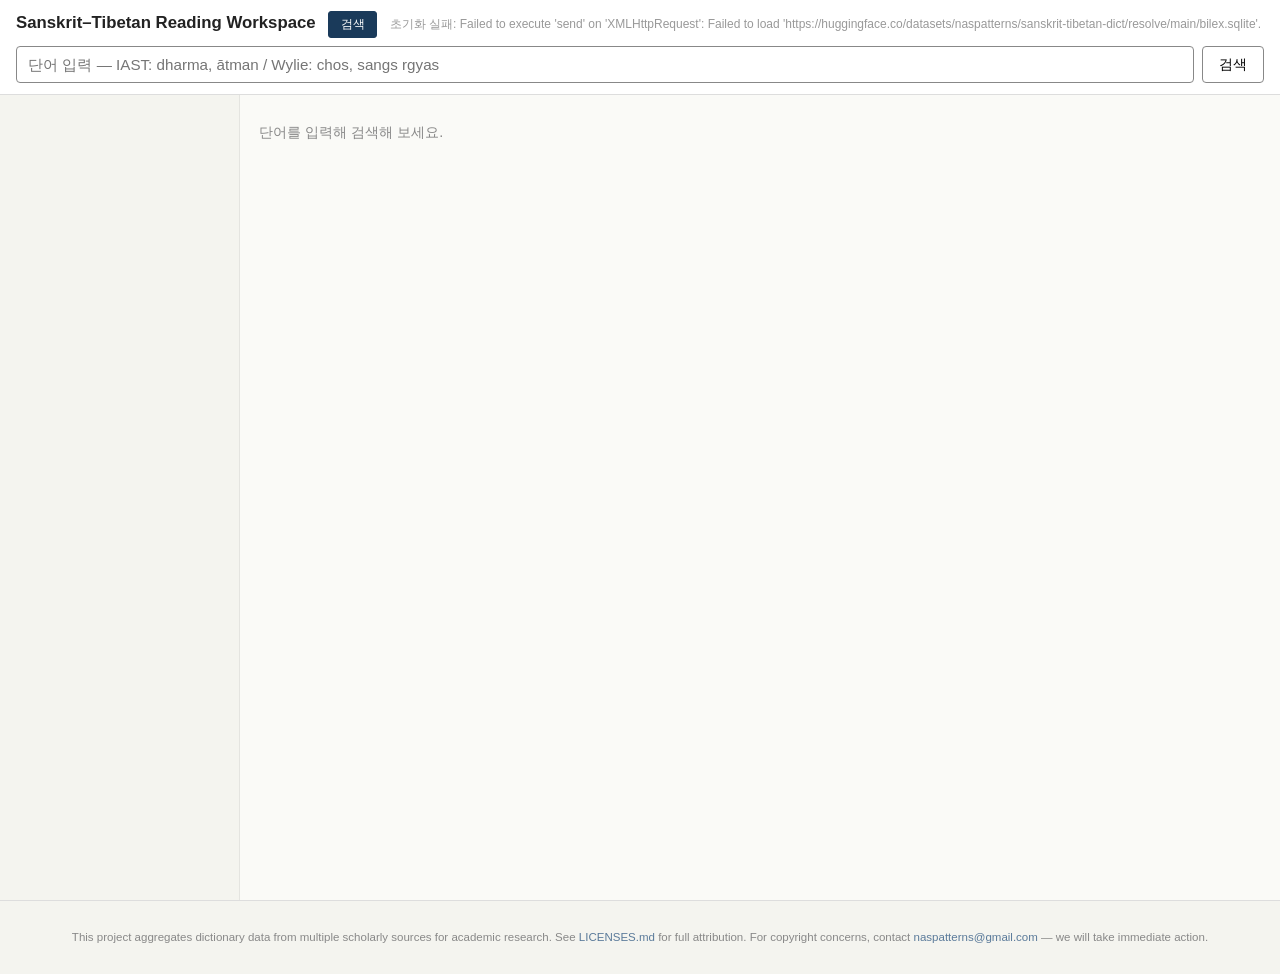
==== docs/index.html @ cbb17657 "Increase requestChunkSize for dramatically faster remote DB queries dict.sqlite: 4KB → 1MB chunks (2" ====
<!doctype html>
<html lang="ko">
<head>
<meta charset="utf-8">
<title>Sanskrit–Tibetan Reading Workspace</title>
<meta name="viewport" content="width=device-width,initial-scale=1">
<meta http-equiv="Content-Security-Policy"
      content="default-src 'self'; script-src 'self' 'wasm-unsafe-eval'; style-src 'self' 'unsafe-inline'; connect-src 'self' https://huggingface.co https://*.hf.co https://*.xethub.hf.co; img-src 'self' data:; font-src 'self'; object-src 'none'; base-uri 'self'; form-action 'self'">
<meta name="description" content="Sanskrit–Tibetan–Chinese multi-dictionary reading workspace. 135 dictionaries, 3.8M entries, trilingual lookup.">
<meta property="og:title" content="Sanskrit–Tibetan Reading Workspace">
<meta property="og:description" content="Multi-dictionary Sanskrit–Tibetan–Chinese reading workspace with 135 dictionaries.">
<meta property="og:type" content="website">
<link rel="preload" href="sql-wasm.wasm" as="fetch" type="application/wasm" crossorigin>
<link rel="stylesheet" href="style.css?v=7">
</head>
<body>
<header>
  <div class="title">
    <h1>Sanskrit–Tibetan Reading Workspace</h1>
    <div class="mode-tabs">
      <button class="mode-tab active" data-mode="search">검색</button>
      <!-- 독해/어휘 모드: v2에서 활성화 예정 -->
      <button class="mode-tab" data-mode="reader" style="display:none">독해</button>
      <button class="mode-tab" data-mode="vocab" style="display:none">어휘</button>
    </div>
    <span id="status" class="status"></span>
  </div>
  <div id="search-section">
    <input id="q" type="text" placeholder="단어 입력 — IAST: dharma, ātman / Wylie: chos, sangs rgyas" autofocus>
    <button id="go">검색</button>
  </div>
</header>

<!-- Search mode -->
<main id="search-mode">
  <aside id="sidebar"></aside>
  <section id="results">
    <p class="hint">단어를 입력해 검색해 보세요.</p>
  </section>
</main>

<!-- Reader mode -->
<main id="reader-mode" style="display:none">
  <aside id="file-tree">
    <div class="tree-header">원문 목록</div>
    <div id="tree-content"></div>
  </aside>
  <section id="text-panel">
    <div id="text-header">
      <span id="text-title">파일을 선택하세요</span>
    </div>
    <div id="text-body">
      <p class="hint">좌측 목록에서 텍스트를 선택하면 여기에 표시됩니다.</p>
    </div>
  </section>
  <section id="lookup-panel">
    <button class="mobile-lookup-close" style="display:none" aria-label="닫기">✕ 닫기</button>
    <div id="lookup-header">사전 조회</div>
    <div id="lookup-results">
      <p class="hint">텍스트에서 단어를 클릭하면 사전 결과가 표시됩니다.</p>
    </div>
  </section>
  <button class="mobile-lookup-btn" style="display:none" aria-label="사전 조회 열기">📖</button>
</main>

<!-- Vocab mode -->
<main id="vocab-mode" style="display:none">
  <div id="vocab-container">
    <div class="vocab-toolbar">
      <input id="vocab-search" type="text" placeholder="카드 검색...">
      <div class="vocab-filters">
        <button class="vocab-filter-btn active" data-status="all">전체</button>
        <button class="vocab-filter-btn" data-status="new">새 단어</button>
        <button class="vocab-filter-btn" data-status="learning">학습 중</button>
        <button class="vocab-filter-btn" data-status="known">완료</button>
      </div>
      <div class="vocab-actions">
        <button id="vocab-export" class="vocab-action-btn" title="내보내기">📤 내보내기</button>
        <button id="vocab-import" class="vocab-action-btn" title="가져오기">📥 가져오기</button>
        <input type="file" id="vocab-import-file" accept=".json" style="display:none">
      </div>
    </div>
    <div id="vocab-stats" class="vocab-stats"></div>
    <div id="vocab-list" class="vocab-list">
      <p class="hint">어휘 카드가 없습니다. 독해 모드에서 단어를 검색한 후 저장하세요.</p>
    </div>
  </div>
</main>

<footer id="site-footer">
  <p>This project aggregates dictionary data from multiple scholarly sources for academic research.
  See <a href="https://github.com/jibak/sanskrit_tibetan_reading_workspace/blob/main/LICENSES.md" target="_blank" rel="noopener">LICENSES.md</a> for full attribution.
  For copyright concerns, contact <a href="mailto:naspatterns@gmail.com">naspatterns@gmail.com</a> — we will take immediate action.</p>
</footer>

<script src="vendor/index.js" integrity="sha384-5qk6GQWgVBG/l7V06WbohoowHyJEIsLh6E/83WVlhQDFH8EKMe1yAWpEmemrSUgn" crossorigin="anonymous"></script>
<script src="dictnames.js?v=15"></script>
<script src="lookup.js?v=15"></script>
<script src="bilex.js?v=15"></script>
<script src="reader.js?v=15"></script>
<script src="vocab.js?v=15"></script>
<script src="app.js?v=15"></script>
</body>
</html>
---- docs/style.css ----
* { box-sizing: border-box; }
html, body { margin: 0; padding: 0; height: 100%; }
body {
  font-family: -apple-system, "Helvetica Neue", "Apple SD Gothic Neo", sans-serif;
  color: #222;
  background: #fafaf7;
  font-size: 14px;
  line-height: 1.5;
}

/* ── Header ─────────────────────────────────────────────────────── */
header {
  position: sticky; top: 0; z-index: 10;
  background: #fff;
  border-bottom: 1px solid #ddd;
  padding: 0.6rem 1rem 0.7rem;
}
header .title { display: flex; align-items: baseline; gap: 0.8rem; flex-wrap: wrap; }
header h1 { margin: 0; font-size: 1.05rem; font-weight: 600; }
.status { font-size: 0.75rem; color: #999; }

/* Mode tabs */
.mode-tabs { display: flex; gap: 2px; }
.mode-tab {
  padding: 0.25rem 0.7rem; font-size: 0.78rem;
  border: 1px solid #ccc; background: #f4f4ef;
  cursor: pointer; border-radius: 3px;
  color: #666; font-weight: 500;
}
.mode-tab.active {
  background: #1a3a5a; color: #fff; border-color: #1a3a5a;
}
.mode-tab:hover:not(.active) { background: #e8e8e0; }

#search-section { display: flex; gap: 0.5rem; margin-top: 0.5rem; }
#q {
  flex: 1; padding: 0.5rem 0.7rem; font-size: 0.95rem;
  border: 1px solid #ccc; border-radius: 4px;
  font-family: inherit;
}
#q:focus { outline: none; border-color: #888; }
#go {
  padding: 0.5rem 1rem; font-size: 0.9rem; cursor: pointer;
  border: 1px solid #888; background: #fff; border-radius: 4px;
}
#go:hover { background: #f0f0ec; }

/* ── Layout ─────────────────────────────────────────────────────── */
main {
  display: grid;
  grid-template-columns: 240px 1fr;
  gap: 0;
  height: calc(100vh - 95px);
}

/* ── Sidebar ────────────────────────────────────────────────────── */
#sidebar {
  border-right: 1px solid #e4e4e0;
  background: #f4f4ef;
  overflow-y: auto;
  padding: 0.6rem 0.4rem;
  font-size: 0.82rem;
}

/* Filter pills */
.side-filters {
  display: flex; flex-wrap: wrap; gap: 4px;
  padding: 0.3rem 0.2rem 0.5rem;
  border-bottom: 1px solid #e0ddd5;
  margin-bottom: 0.5rem;
}
.filter-pill {
  font-size: 0.68rem; padding: 2px 8px;
  border-radius: 10px; border: 1px solid #ccc;
  background: #fff; color: #777; cursor: pointer;
  transition: background 0.15s, color 0.15s, border-color 0.15s;
}
.filter-pill.active {
  background: var(--pill-color, #888);
  color: #fff;
  border-color: var(--pill-color, #888);
}
.filter-pill:hover { opacity: 0.85; }

.side-total { color: #666; padding: 0.2rem 0.4rem 0.6rem; font-weight: 600; }
.side-group-title {
  font-size: 0.7rem; text-transform: uppercase; letter-spacing: 0.06em;
  color: #999; margin: 0.6rem 0.4rem 0.2rem;
}
.side-link {
  display: flex; justify-content: space-between; align-items: center;
  padding: 0.25rem 0.4rem; border-radius: 3px;
  text-decoration: none; color: #333;
  gap: 0.4rem;
}
.side-link:hover { background: #e4e4dc; }
.side-name {
  flex: 1;
  white-space: nowrap; overflow: hidden; text-overflow: ellipsis;
}
.side-count { color: #888; font-size: 0.72rem; flex-shrink: 0; }

/* ── Results area ───────────────────────────────────────────────── */
#results {
  overflow-y: auto;
  padding: 0.8rem 1.2rem 4rem;
  scroll-padding-top: 0.5rem;
}
.hint { color: #888; font-size: 0.9rem; }
.hint.error { color: #b33; }

/* ── Zone A: Quick Answer ───────────────────────────────────────── */
.zone-a {
  background: #f7f5ed;
  border: 1px solid #e4e0d0;
  border-radius: 6px;
  padding: 0.8rem 1rem;
  margin-bottom: 1rem;
}
.qa-headword {
  font-size: 1.2rem; font-weight: 700;
  color: #1a3a5a;
  margin-bottom: 0.3rem;
}
.qa-bilex {
  font-size: 0.82rem;
  color: #5a4a2a;
  margin-bottom: 0.5rem;
  padding: 0.2rem 0;
}
.qa-lines { margin: 0.3rem 0; }
.qa-line {
  display: flex; gap: 0.5rem; align-items: baseline;
  padding: 0.2rem 0;
  font-size: 0.85rem;
  cursor: pointer;
  border-radius: 3px;
}
.qa-line:hover { background: #eeeadd; }
.qa-dict-tag {
  flex-shrink: 0;
  font-size: 0.7rem; font-weight: 600;
  color: #555;
  border-left: 2px solid #999;
  padding-left: 6px;
  min-width: 80px;
}
.qa-snippet {
  color: #444;
  overflow: hidden;
  display: -webkit-box;
  -webkit-line-clamp: 2;
  -webkit-box-orient: vertical;
}
.qa-stats {
  font-size: 0.72rem; color: #aaa;
  margin-top: 0.4rem;
}

/* ── Zone B: Bilex (equivalents) ────────────────────────────────── */
.bilex-block {
  margin-bottom: 1rem;
  background: #f0efe8;
  border: 1px solid #d8d5c8;
  border-radius: 6px;
  padding: 0.6rem 0.8rem;
}
.bilex-header {
  margin: 0 0 0.4rem;
  font-size: 0.85rem;
  font-weight: 600;
  color: #6a5d3a;
}
.bilex-count { font-weight: normal; color: #999; font-size: 0.75rem; }
.bilex-exact-group { display: flex; flex-wrap: wrap; gap: 0.3rem 0.6rem; margin-bottom: 0.4rem; }
.bilex-partial-group { display: flex; flex-wrap: wrap; gap: 0.3rem 0.6rem; }
.bilex-partial-label {
  width: 100%;
  font-size: 0.72rem;
  color: #999;
  margin-top: 0.2rem;
  border-top: 1px solid #e4e0d0;
  padding-top: 0.3rem;
}
.bilex-entry {
  font-size: 0.85rem;
  padding: 0.2rem 0.5rem;
  background: #fff;
  border-radius: 3px;
  border: 1px solid #e4e0d0;
  white-space: nowrap;
  display: inline-flex;
  align-items: center;
  gap: 0.25rem;
}
.bilex-entry.bilex-exact {
  background: #fffbef;
  border-color: #e0d49a;
}
.bilex-entry.bilex-hidden { display: none; }
.bilex-src {
  font-size: 0.6rem;
  font-weight: 600;
  color: #fff;
  background: #b0a88a;
  border-radius: 2px;
  padding: 0 3px;
  line-height: 1.4;
  text-transform: uppercase;
}
.bilex-entry.bilex-exact .bilex-src { background: #8a7a4a; }
.bilex-num { color: #aaa; font-size: 0.72rem; }
.bilex-arrow { color: #bbb; font-size: 0.8rem; }
.bilex-zh { color: #8a3a1a; font-size: 0.88rem; font-weight: 500; }
.bilex-cat { color: #999; font-size: 0.72rem; }
.bilex-link {
  cursor: pointer;
  text-decoration: none;
  font-weight: 500;
}
.bilex-link:hover { text-decoration: underline; }
.bilex-skt { color: #1a3a5a; }
.bilex-tib { color: #5a1a3a; }
.bilex-more-btn {
  font-size: 0.75rem;
  color: #6a5d3a;
  background: none;
  border: 1px dashed #d8d5c8;
  border-radius: 3px;
  padding: 0.15rem 0.6rem;
  cursor: pointer;
  margin-top: 0.2rem;
}
.bilex-more-btn:hover { background: #f8f6f0; border-color: #b0a88a; }

/* ── Zone C: Display groups + dict blocks ───────────────────────── */
.zone-c { margin-bottom: 1rem; }

.display-group { margin-bottom: 0.8rem; }
.display-group.dg-hidden { display: none; }

.dg-header {
  margin: 1rem 0 0.4rem; font-size: 0.78rem;
  color: #777; font-weight: 600;
  text-transform: uppercase; letter-spacing: 0.08em;
  border-left: 2px solid #ccc;
  padding-left: 8px;
}
.dg-header:first-child { margin-top: 0; }

.dict-block {
  margin-bottom: 0.4rem;
  background: #fff;
  border: 1px solid #e4e4e0;
  border-radius: 4px;
}
.dict-block.tier-1 { }
.dict-block.tier-2 { }
.dict-block.tier-3 .dict-label { color: #777; }

.dict-head {
  margin: 0;
  padding: 0.5rem 0.7rem;
  font-size: 0.85rem; font-weight: 600;
  display: flex; align-items: center; gap: 0.5rem;
  cursor: pointer;
  border-bottom: 1px solid transparent;
  user-select: none;
}
.dict-head:hover { background: #f8f8f3; }
.dict-block:has(.dict-entries) .dict-head { border-bottom-color: #eeeae0; }
.arrow { color: #999; width: 0.8em; display: inline-block; }
.dict-label { color: #333; }
.dict-count { color: #aaa; font-weight: normal; font-size: 0.78rem; margin-left: auto; }

.pin-btn {
  font-size: 0.9rem;
  color: #ccc;
  cursor: pointer;
  padding: 0 4px;
  transition: color 0.15s;
}
.pin-btn:hover { color: #e6a817; }
.dict-block.pinned .pin-btn { color: #e6a817; }

.dict-entries { padding: 0.3rem 0; }
.entry {
  padding: 0.5rem 0.9rem;
  border-top: 1px solid #f1eee5;
}
.entry:first-child { border-top: none; }
.entry.exact { background: #fffbef; }
.entry .head {
  font-weight: 600;
  color: #1a3a5a;
  margin-bottom: 0.2rem;
  font-size: 0.95rem;
}
.entry .body {
  font-size: 0.88rem;
  color: #333;
  word-wrap: break-word;
}
.entry .body-ko {
  font-size: 0.9rem;
  line-height: 1.65;
  color: #2a2a2a;
  word-wrap: break-word;
  margin-bottom: 0.3rem;
}
.body-orig-toggle {
  margin-top: 0.2rem;
}
.body-orig-toggle summary {
  font-size: 0.75rem;
  color: #999;
  cursor: pointer;
  user-select: none;
}
.body-orig-toggle summary:hover { color: #666; }
.body-orig-toggle .body {
  font-size: 0.8rem;
  color: #888;
  border-left: 2px solid #ddd;
  padding-left: 0.5rem;
  margin-top: 0.3rem;
}

/* Tier 3 toggle */
.tier3-toggle {
  padding: 0.3rem 0.7rem;
}
.tier3-btn {
  font-size: 0.78rem;
  color: #888;
  background: none;
  border: 1px dashed #ccc;
  border-radius: 4px;
  padding: 0.3rem 0.8rem;
  cursor: pointer;
  width: 100%;
}
.tier3-btn:hover { background: #f4f4ef; color: #555; }

/* Family alternate source toggle */
.family-alt-toggle {
  padding: 0.15rem 0.7rem 0.15rem 1.2rem;
}
.family-alt-btn {
  font-size: 0.78rem;
  color: #777;
  background: none;
  border: 1px dashed #d0c8b0;
  border-radius: 4px;
  padding: 0.2rem 0.7rem;
  cursor: pointer;
}
.family-alt-btn:hover { background: #f5f0e5; color: #555; }
.family-alt-content {
  margin-left: 0.5rem;
  border-left: 2px dotted #d0c8b0;
  padding-left: 0.3rem;
}
.family-alt-content .dict-block {
  opacity: 0.85;
}

/* ── Zone D: Partial match headword list ────────────────────────── */
.zone-d {
  margin-top: 1rem;
  padding: 0.8rem 1rem;
  background: #f8f7f2;
  border: 1px solid #e4e0d8;
  border-radius: 6px;
}
.zd-header {
  margin: 0 0 0.5rem;
  font-size: 0.85rem;
  font-weight: 600;
  color: #555;
}
.zd-count { font-weight: normal; color: #999; font-size: 0.78rem; }
.zd-list {
  display: flex;
  flex-wrap: wrap;
  gap: 0.2rem 0.1rem;
}
.zd-word {
  display: inline-block;
  font-size: 0.83rem;
  color: #2a5a8a;
  cursor: pointer;
  padding: 0.15rem 0.4rem;
  border-radius: 3px;
  text-decoration: none;
  transition: background 0.1s;
}
.zd-word:hover {
  background: #dde8f0;
  text-decoration: underline;
}
.zd-word::after {
  content: " \00b7";
  color: #ccc;
  margin-left: 2px;
}
.zd-word:last-child::after,
.zd-word.zd-hidden + .zd-word:not(.zd-hidden)::after { }
.zd-hidden { display: none; }
.zd-n {
  font-size: 0.6rem;
  color: #aaa;
  vertical-align: super;
}
.zd-more {
  margin-top: 0.5rem;
  font-size: 0.78rem;
  color: #2a5a8a;
  background: none;
  border: 1px solid #ccc;
  border-radius: 4px;
  padding: 0.3rem 0.8rem;
  cursor: pointer;
}
.zd-more:hover { background: #eee; }

/* ══════════════════════════════════════════════════════════════════
   READER MODE
   ══════════════════════════════════════════════════════════════════ */

#reader-mode {
  display: grid;
  grid-template-columns: 200px 1fr 380px;
  gap: 0;
  height: calc(100vh - 95px);
}

/* File tree */
#file-tree {
  border-right: 1px solid #e4e4e0;
  background: #f4f4ef;
  overflow-y: auto;
  padding: 0;
  font-size: 0.82rem;
}
.tree-header {
  padding: 0.5rem 0.6rem;
  font-weight: 600; font-size: 0.8rem;
  color: #555;
  border-bottom: 1px solid #e0ddd5;
  background: #eeeae0;
}
.tree-empty { color: #999; padding: 0.5rem; font-size: 0.82rem; }
.tree-lang { margin-bottom: 0.3rem; }
.tree-lang-head {
  padding: 0.4rem 0.6rem 0.2rem;
  font-size: 0.7rem; text-transform: uppercase;
  letter-spacing: 0.06em; color: #999; font-weight: 600;
}
.tree-work { margin-left: 0.3rem; }
.tree-work-head {
  padding: 0.2rem 0.6rem;
  font-size: 0.78rem; color: #555; font-weight: 600;
}
.tree-file {
  display: block;
  padding: 0.2rem 0.6rem 0.2rem 1.2rem;
  color: #2a5a8a; text-decoration: none;
  cursor: pointer; border-radius: 3px;
}
.tree-file:hover { background: #e4e4dc; }
.tree-file.tree-active {
  background: #d0dce8;
  font-weight: 600;
}

/* Text panel */
#text-panel {
  overflow-y: auto;
  border-right: 1px solid #e4e4e0;
  display: flex; flex-direction: column;
}
#text-header {
  padding: 0.4rem 0.8rem;
  background: #f8f7f2;
  border-bottom: 1px solid #e4e0d8;
  font-size: 0.78rem; color: #666;
  font-weight: 500;
  flex-shrink: 0;
}
#text-body {
  flex: 1;
  overflow-y: auto;
  padding: 0.5rem 0.8rem 4rem;
}

/* Tokenized text */
.reader-text {
  font-size: 1rem;
  line-height: 1.8;
}
.text-sanskrit { font-family: "Gentium Plus", "Gentium", "Times New Roman", serif; }
.text-tibetan { font-family: "Noto Sans Tibetan", "Microsoft Himalaya", sans-serif; }

.text-line {
  position: relative;
  padding-left: 2.5rem;
  min-height: 1.4em;
}
.text-empty { height: 0.8em; }
.line-num {
  position: absolute; left: 0; top: 0;
  width: 2rem; text-align: right;
  font-size: 0.7rem; color: #bbb;
  user-select: none;
}
.token {
  cursor: pointer;
  border-radius: 2px;
  transition: background 0.1s;
}
.token:hover {
  background: #dde8f0;
}
.token-active {
  background: #b8d4f0;
  outline: 1px solid #7ab0d8;
}

/* Lookup panel */
#lookup-panel {
  overflow-y: auto;
  display: flex; flex-direction: column;
  background: #fafaf7;
}
#lookup-header {
  padding: 0.4rem 0.8rem;
  background: #f0efe8;
  border-bottom: 1px solid #e4e0d8;
  font-size: 0.8rem; font-weight: 600;
  color: #555;
  flex-shrink: 0;
}
#lookup-results {
  flex: 1;
  overflow-y: auto;
  padding: 0.5rem 0.6rem 4rem;
}
#lookup-results .zone-a { font-size: 0.9em; }
#lookup-results .qa-headword { font-size: 1.05rem; }
#lookup-results .dict-block { font-size: 0.88em; }

/* ── Vocab save button (in lookup panel) ────────────────────────── */
.vocab-save-bar {
  padding: 0.4rem 0; margin-bottom: 0.4rem;
  border-bottom: 1px solid #e4e0d8;
}
.vocab-save-btn {
  width: 100%;
  padding: 0.4rem 0;
  font-size: 0.82rem; font-weight: 500;
  color: #2a5a8a;
  background: #eef3f8;
  border: 1px solid #b8c8d8;
  border-radius: 4px;
  cursor: pointer;
  transition: background 0.15s, border-color 0.15s;
}
.vocab-save-btn:hover { background: #d8e8f4; border-color: #8ab; }
.vocab-save-btn.saved {
  background: #e8f5e8; color: #3a7a3a;
  border-color: #b8d8b8; cursor: default;
}

/* ══════════════════════════════════════════════════════════════════
   VOCAB MODE
   ══════════════════════════════════════════════════════════════════ */

#vocab-mode {
  display: block;
  max-width: 800px;
  margin: 0 auto;
  padding: 0.5rem 1rem 4rem;
}

/* Toolbar */
.vocab-toolbar {
  display: flex; flex-wrap: wrap;
  gap: 0.5rem; align-items: center;
  padding: 0.5rem 0;
  border-bottom: 1px solid #e4e0d8;
  margin-bottom: 0.5rem;
}
#vocab-search {
  flex: 1; min-width: 150px;
  padding: 0.4rem 0.6rem;
  font-size: 0.88rem; font-family: inherit;
  border: 1px solid #ccc; border-radius: 4px;
}
#vocab-search:focus { outline: none; border-color: #888; }

.vocab-filters { display: flex; gap: 2px; }
.vocab-filter-btn {
  padding: 0.25rem 0.6rem;
  font-size: 0.75rem; font-weight: 500;
  border: 1px solid #ccc; border-radius: 3px;
  background: #f4f4ef; color: #666;
  cursor: pointer;
}
.vocab-filter-btn.active {
  background: #1a3a5a; color: #fff; border-color: #1a3a5a;
}
.vocab-filter-btn:hover:not(.active) { background: #e8e8e0; }

.vocab-actions { display: flex; gap: 4px; margin-left: auto; }
.vocab-action-btn {
  padding: 0.25rem 0.5rem;
  font-size: 0.75rem;
  border: 1px solid #ccc; border-radius: 3px;
  background: #fff; cursor: pointer;
}
.vocab-action-btn:hover { background: #f0f0ec; }

/* Stats */
.vocab-stats {
  font-size: 0.78rem; color: #999;
  padding: 0.3rem 0;
}

/* Card list */
.vocab-list { }

.vocab-card {
  background: #fff;
  border: 1px solid #e4e4e0;
  border-radius: 6px;
  padding: 0.7rem 0.9rem;
  margin-bottom: 0.5rem;
  transition: box-shadow 0.1s;
}
.vocab-card:hover { box-shadow: 0 1px 4px rgba(0,0,0,0.08); }

.vocab-card-header {
  display: flex; align-items: center; gap: 0.4rem;
  margin-bottom: 0.3rem;
}
.vocab-headword {
  font-size: 1.05rem; font-weight: 600;
  color: #1a3a5a;
  font-family: "Gentium Plus", "Times New Roman", serif;
}
.vocab-lang-tag {
  font-size: 0.6rem; font-weight: 700;
  color: #fff; background: #8a8a7a;
  border-radius: 2px; padding: 0 4px;
  line-height: 1.5;
}
.vocab-status {
  font-size: 0.7rem; font-weight: 500;
  padding: 1px 6px; border-radius: 3px;
}
.vocab-status-new { background: #e8f0ff; color: #3a6aaa; }
.vocab-status-learning { background: #fff3e0; color: #aa6a2a; }
.vocab-status-known { background: #e8f5e8; color: #3a7a3a; }
.vocab-date {
  font-size: 0.7rem; color: #bbb;
  margin-left: auto;
}

.vocab-card-meaning {
  font-size: 0.88rem; color: #333;
  margin-bottom: 0.3rem;
  line-height: 1.5;
}
.vocab-card-context {
  font-size: 0.8rem; color: #888;
  padding: 0.3rem 0.5rem;
  background: #f8f7f2;
  border-left: 2px solid #ddd;
  border-radius: 2px;
  margin-bottom: 0.3rem;
  font-family: "Gentium Plus", "Times New Roman", serif;
}
.vocab-card-source {
  font-size: 0.72rem; color: #aaa;
  margin-bottom: 0.2rem;
}
.vocab-card-note {
  font-size: 0.82rem; color: #555;
  padding: 0.25rem 0.5rem;
  background: #fffbe8;
  border-left: 2px solid #e6c84a;
  border-radius: 2px;
  margin-bottom: 0.3rem;
}

.vocab-card-actions {
  display: flex; align-items: center; gap: 0.3rem;
  padding-top: 0.3rem;
  border-top: 1px solid #f0eee5;
}
.vocab-status-select {
  font-size: 0.75rem;
  padding: 2px 4px;
  border: 1px solid #ddd; border-radius: 3px;
  background: #fff;
}
.vocab-note-btn, .vocab-search-btn, .vocab-delete-btn {
  background: none; border: none;
  font-size: 0.85rem; cursor: pointer;
  padding: 2px 4px; border-radius: 3px;
  opacity: 0.5;
  transition: opacity 0.1s;
}
.vocab-note-btn:hover, .vocab-search-btn:hover { opacity: 1; }
.vocab-delete-btn:hover { opacity: 1; color: #c44; }

/* ── Upload ─────────────────────────────────────────────────────── */

/* Tree: uploaded texts section */
.tree-uploads { border-top: 1px solid #e0ddd5; padding-top: 0.2rem; }
.tree-upload-item {
  display: flex; align-items: center;
  padding-right: 0.3rem;
}
.tree-upload-item .tree-file { flex: 1; }
.upload-lang-tag {
  display: inline-block;
  font-size: 0.6rem; font-weight: 700;
  color: #fff; background: #8a8a7a;
  border-radius: 2px; padding: 0 3px;
  margin-right: 4px; line-height: 1.4;
  vertical-align: middle;
}
.tree-delete {
  background: none; border: none;
  color: #ccc; font-size: 1rem;
  cursor: pointer; padding: 2px 4px;
  line-height: 1;
}
.tree-delete:hover { color: #c44; }
.tree-upload-area {
  padding: 0.4rem 0.6rem;
}
.upload-btn {
  width: 100%;
  padding: 0.35rem 0;
  font-size: 0.78rem;
  color: #2a5a8a;
  background: #fff;
  border: 1px dashed #b8c8d8;
  border-radius: 4px;
  cursor: pointer;
}
.upload-btn:hover { background: #eef3f8; border-color: #8ab; }

/* Upload dialog overlay */
.upload-dialog-overlay {
  position: fixed; inset: 0;
  background: rgba(0,0,0,0.4);
  z-index: 100;
  display: flex; align-items: center; justify-content: center;
}
.upload-dialog {
  background: #fff;
  border-radius: 8px;
  box-shadow: 0 8px 30px rgba(0,0,0,0.25);
  padding: 1.5rem;
  width: 90%; max-width: 480px;
  max-height: 90vh; overflow-y: auto;
}
.upload-dialog h3 {
  margin: 0 0 1rem; font-size: 1rem; font-weight: 600;
}
.upload-field {
  margin-bottom: 0.8rem;
}
.upload-field label {
  display: block;
  font-size: 0.78rem; color: #666;
  margin-bottom: 0.25rem; font-weight: 500;
}
.upload-field input[type="text"],
.upload-field textarea {
  width: 100%; padding: 0.4rem 0.6rem;
  font-size: 0.88rem; font-family: inherit;
  border: 1px solid #ccc; border-radius: 4px;
}
.upload-field textarea { resize: vertical; }
.upload-field input[type="text"]:focus,
.upload-field textarea:focus { outline: none; border-color: #888; }
.upload-field input[type="file"] { font-size: 0.82rem; }
.upload-lang-btns {
  display: flex; gap: 4px;
}
.upload-lang-opt {
  flex: 1;
  padding: 0.35rem 0.5rem;
  font-size: 0.82rem;
  border: 1px solid #ccc; border-radius: 4px;
  background: #f8f8f3; color: #555;
  cursor: pointer; text-align: center;
}
.upload-lang-opt.active {
  background: #1a3a5a; color: #fff; border-color: #1a3a5a;
}
.upload-lang-opt:hover:not(.active) { background: #eee; }
.upload-actions {
  display: flex; gap: 0.5rem; justify-content: flex-end;
  margin-top: 1rem;
}
.upload-cancel, .upload-confirm {
  padding: 0.4rem 1rem;
  font-size: 0.85rem;
  border-radius: 4px; cursor: pointer;
  border: 1px solid #ccc;
}
.upload-cancel { background: #fff; color: #666; }
.upload-cancel:hover { background: #f4f4ef; }
.upload-confirm { background: #1a3a5a; color: #fff; border-color: #1a3a5a; }
.upload-confirm:hover { background: #254a6e; }

/* ── Responsive ─────────────────────────────────────────────────── */
@media (max-width: 900px) {
  #reader-mode { grid-template-columns: 1fr 320px; }
  #file-tree { display: none; }
}
@media (max-width: 700px) {
  #search-mode { grid-template-columns: 1fr; }
  #sidebar { display: none; }
  #reader-mode { grid-template-columns: 1fr; position: relative; }
  #file-tree { display: none; }

  /* Mobile lookup panel: bottom sheet */
  #lookup-panel {
    display: none;
    position: fixed;
    bottom: 0; left: 0; right: 0;
    max-height: 55vh;
    z-index: 20;
    background: #fff;
    border-top: 2px solid #1a3a5a;
    box-shadow: 0 -4px 16px rgba(0,0,0,0.15);
    overflow-y: auto;
    border-radius: 12px 12px 0 0;
  }
  #lookup-panel.mobile-open { display: block; }

  /* Floating button to toggle lookup panel */
  .mobile-lookup-btn {
    display: flex !important;
    position: fixed;
    bottom: 1rem; right: 1rem;
    z-index: 21;
    width: 48px; height: 48px;
    border-radius: 50%;
    background: #1a3a5a;
    color: #fff;
    font-size: 1.2rem;
    align-items: center;
    justify-content: center;
    border: none;
    box-shadow: 0 2px 8px rgba(0,0,0,0.25);
    cursor: pointer;
  }

  /* Close button inside lookup panel */
  .mobile-lookup-close {
    display: block !important;
    position: sticky;
    top: 0;
    text-align: right;
    padding: 0.4rem 0.8rem;
    background: #fff;
    border-bottom: 1px solid #eee;
    font-size: 1.1rem;
    cursor: pointer;
    color: #666;
    border: none;
    width: 100%;
  }
}

/* ── Init error ────────────────────────────────────────────────── */
.init-error {
  max-width: 520px;
  margin: 2rem auto;
  padding: 1.5rem;
  background: #fff8f0;
  border: 1px solid #e8c080;
  border-radius: 6px;
  color: #6a4000;
  font-size: 0.88rem;
  line-height: 1.7;
}
.init-error h3 { margin: 0 0 0.5rem; font-size: 1rem; color: #a05000; }
.init-error code { background: #f0e0c8; padding: 0.15em 0.4em; border-radius: 3px; font-size: 0.82rem; }

/* ── Footer ─────────────────────────────────────────────────────── */
#site-footer {
  padding: 1rem 1.5rem;
  background: #f4f4ef;
  border-top: 1px solid #ddd;
  text-align: center;
  font-size: 0.72rem;
  color: #888;
  line-height: 1.6;
}
#site-footer a { color: #5a7a9a; text-decoration: none; }
#site-footer a:hover { text-decoration: underline; }
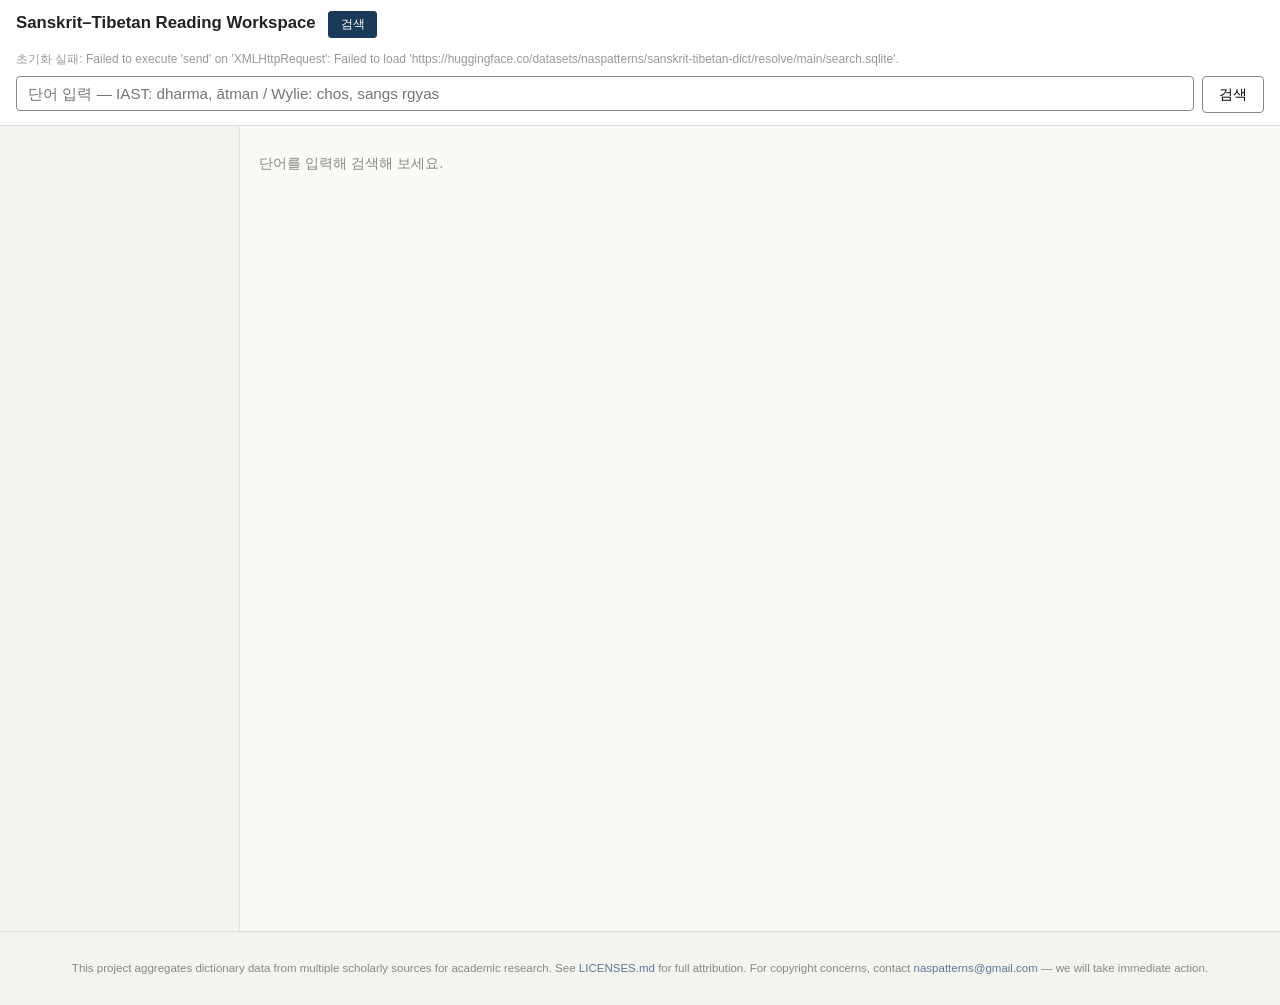
==== commit 08bb9020: "검색 성능 최적화: 2-worker 아키텍처 + 자동완성 기능 성능 최적화: - search.sqlite (307MB): headword+FTS5(headword_norm만) 경량" ====
--- a/docs/index.html
+++ b/docs/index.html
@@ -26,7 +26,10 @@
     <span id="status" class="status"></span>
   </div>
   <div id="search-section">
-    <input id="q" type="text" placeholder="단어 입력 — IAST: dharma, ātman / Wylie: chos, sangs rgyas" autofocus>
+    <div class="search-input-wrap">
+      <input id="q" type="text" placeholder="단어 입력 — IAST: dharma, ātman / Wylie: chos, sangs rgyas" autofocus autocomplete="off">
+      <ul id="autocomplete-list" style="display:none"></ul>
+    </div>
     <button id="go">검색</button>
   </div>
 </header>
@@ -94,11 +97,11 @@
 </footer>
 
 <script src="vendor/index.js" integrity="sha384-5qk6GQWgVBG/l7V06WbohoowHyJEIsLh6E/83WVlhQDFH8EKMe1yAWpEmemrSUgn" crossorigin="anonymous"></script>
-<script src="dictnames.js?v=15"></script>
-<script src="lookup.js?v=15"></script>
-<script src="bilex.js?v=15"></script>
-<script src="reader.js?v=15"></script>
-<script src="vocab.js?v=15"></script>
-<script src="app.js?v=15"></script>
+<script src="dictnames.js?v=16"></script>
+<script src="lookup.js?v=16"></script>
+<script src="bilex.js?v=16"></script>
+<script src="reader.js?v=16"></script>
+<script src="vocab.js?v=16"></script>
+<script src="app.js?v=16"></script>
 </body>
 </html>
--- a/docs/style.css
+++ b/docs/style.css
@@ -33,8 +33,9 @@
 .mode-tab:hover:not(.active) { background: #e8e8e0; }
 
 #search-section { display: flex; gap: 0.5rem; margin-top: 0.5rem; }
+.search-input-wrap { position: relative; flex: 1; }
 #q {
-  flex: 1; padding: 0.5rem 0.7rem; font-size: 0.95rem;
+  width: 100%; padding: 0.5rem 0.7rem; font-size: 0.95rem;
   border: 1px solid #ccc; border-radius: 4px;
   font-family: inherit;
 }
@@ -44,6 +45,25 @@
   border: 1px solid #888; background: #fff; border-radius: 4px;
 }
 #go:hover { background: #f0f0ec; }
+
+/* ── Autocomplete dropdown ─────────────────────────────────────── */
+#autocomplete-list {
+  position: absolute; top: 100%; left: 0; right: 0;
+  margin: 2px 0 0; padding: 0;
+  list-style: none;
+  background: #fff; border: 1px solid #ccc; border-radius: 4px;
+  box-shadow: 0 4px 12px rgba(0,0,0,0.12);
+  max-height: 280px; overflow-y: auto;
+  z-index: 100;
+}
+.ac-item {
+  padding: 0.45rem 0.7rem; cursor: pointer;
+  font-size: 0.9rem; color: #333;
+}
+.ac-item b { color: #1a3a5a; }
+.ac-item:hover, .ac-item.ac-active {
+  background: #eef2f7; color: #111;
+}
 
 /* ── Layout ─────────────────────────────────────────────────────── */
 main {
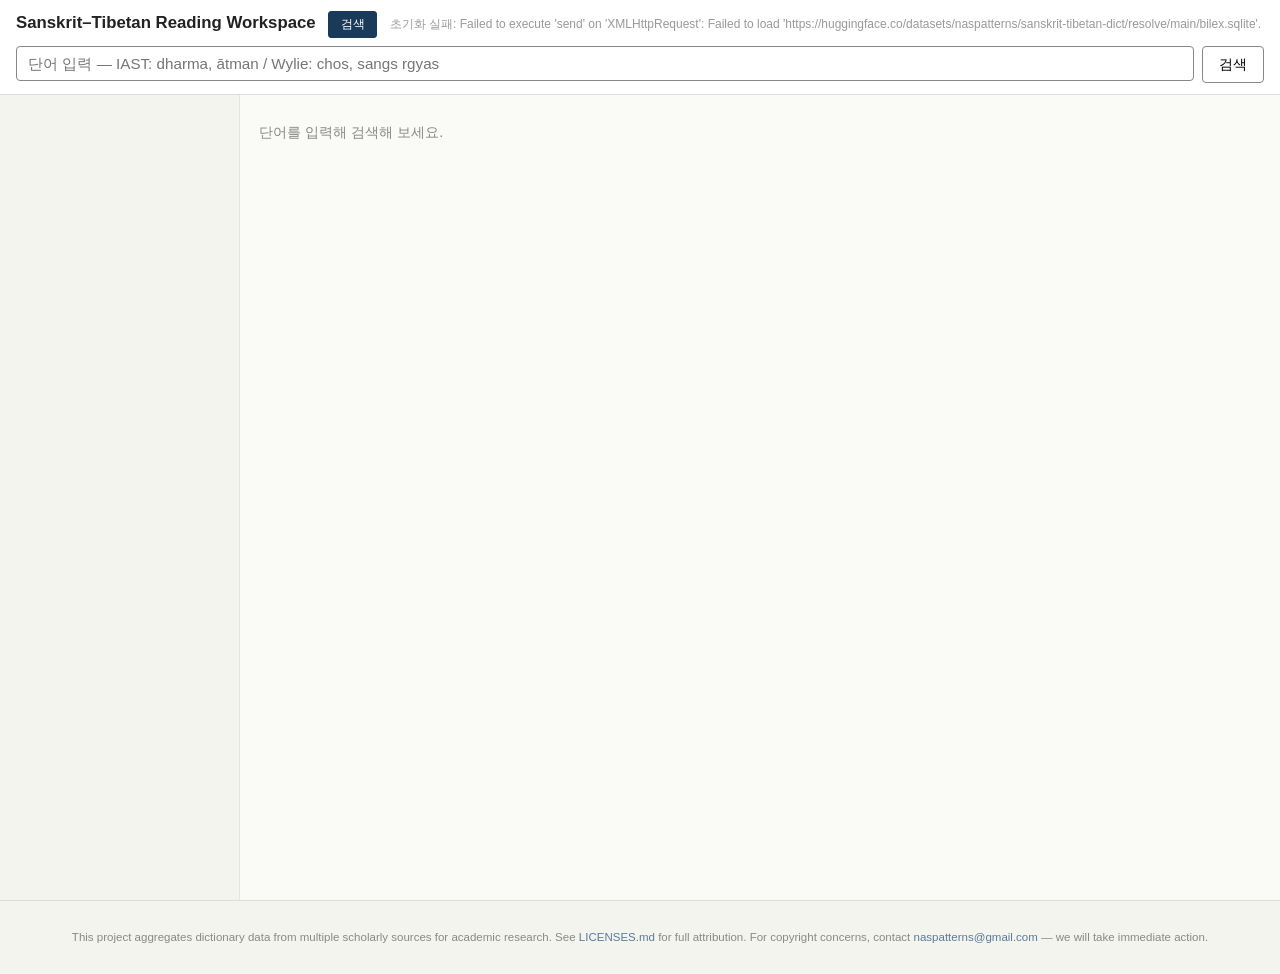
==== commit f27e8c63: "검색 즉시 응답: 메모리 내 검색 + B-tree 인덱스 전환 - Phase 0: headwords.json 메모리에서 partial match → Zone D 즉시 렌더링 - P" ====
--- a/docs/index.html
+++ b/docs/index.html
@@ -97,11 +97,11 @@
 </footer>
 
 <script src="vendor/index.js" integrity="sha384-5qk6GQWgVBG/l7V06WbohoowHyJEIsLh6E/83WVlhQDFH8EKMe1yAWpEmemrSUgn" crossorigin="anonymous"></script>
-<script src="dictnames.js?v=16"></script>
-<script src="lookup.js?v=16"></script>
-<script src="bilex.js?v=16"></script>
-<script src="reader.js?v=16"></script>
-<script src="vocab.js?v=16"></script>
-<script src="app.js?v=16"></script>
+<script src="dictnames.js?v=18"></script>
+<script src="lookup.js?v=18"></script>
+<script src="bilex.js?v=18"></script>
+<script src="reader.js?v=18"></script>
+<script src="vocab.js?v=18"></script>
+<script src="app.js?v=18"></script>
 </body>
 </html>
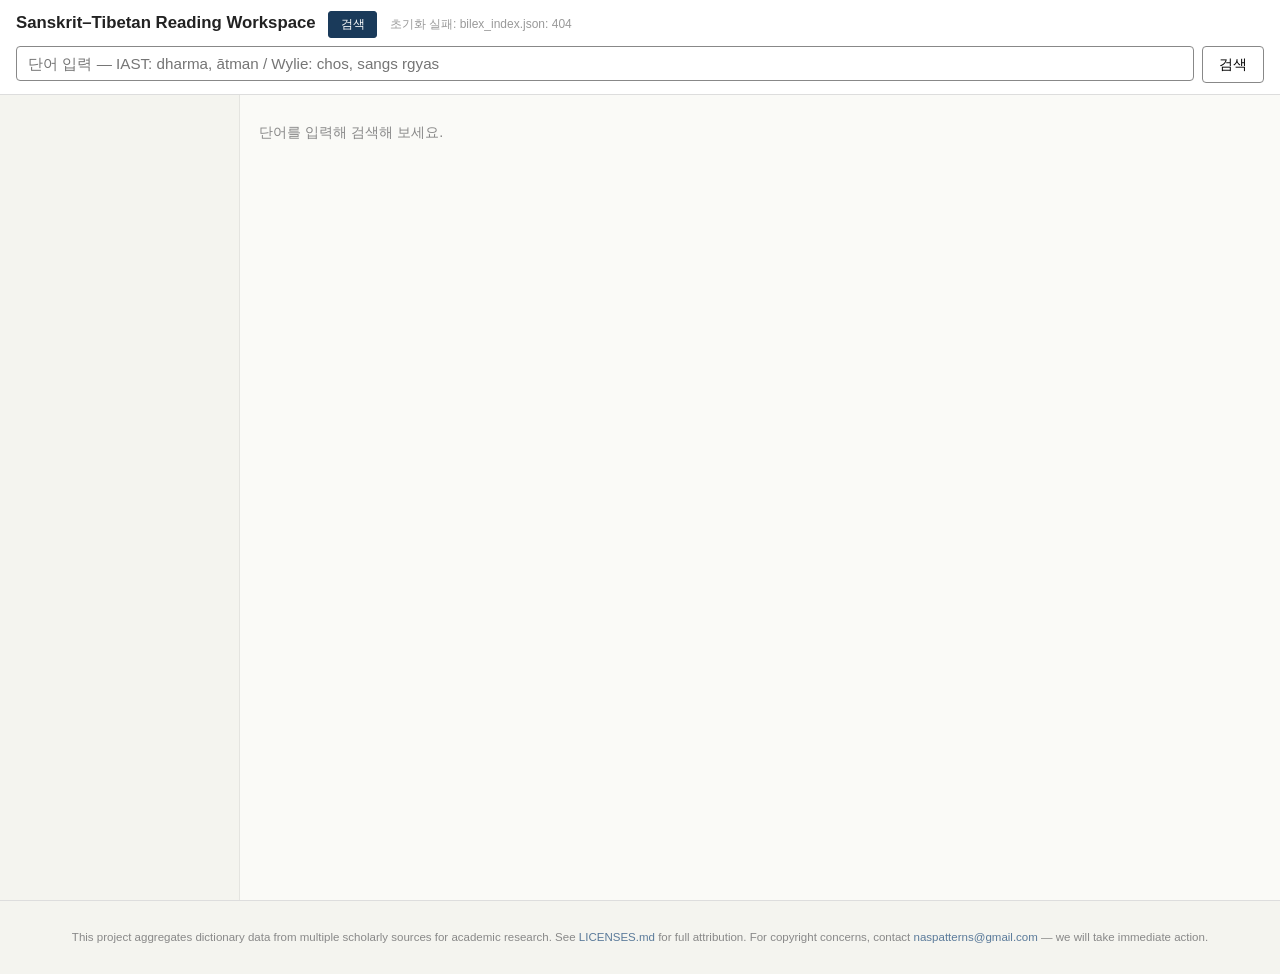
==== commit 9ad16450: "Zone A 즉시 렌더링: zone_a.json 메모리 인덱스 추가 - zone_a.json (15MB, gzip 4.6MB): 핵심 3사전(MW, Macdonell, RY) 50" ====
--- a/docs/index.html
+++ b/docs/index.html
@@ -97,11 +97,11 @@
 </footer>
 
 <script src="vendor/index.js" integrity="sha384-5qk6GQWgVBG/l7V06WbohoowHyJEIsLh6E/83WVlhQDFH8EKMe1yAWpEmemrSUgn" crossorigin="anonymous"></script>
-<script src="dictnames.js?v=18"></script>
-<script src="lookup.js?v=18"></script>
-<script src="bilex.js?v=18"></script>
-<script src="reader.js?v=18"></script>
-<script src="vocab.js?v=18"></script>
-<script src="app.js?v=18"></script>
+<script src="dictnames.js?v=19"></script>
+<script src="lookup.js?v=19"></script>
+<script src="bilex.js?v=19"></script>
+<script src="reader.js?v=19"></script>
+<script src="vocab.js?v=19"></script>
+<script src="app.js?v=19"></script>
 </body>
 </html>
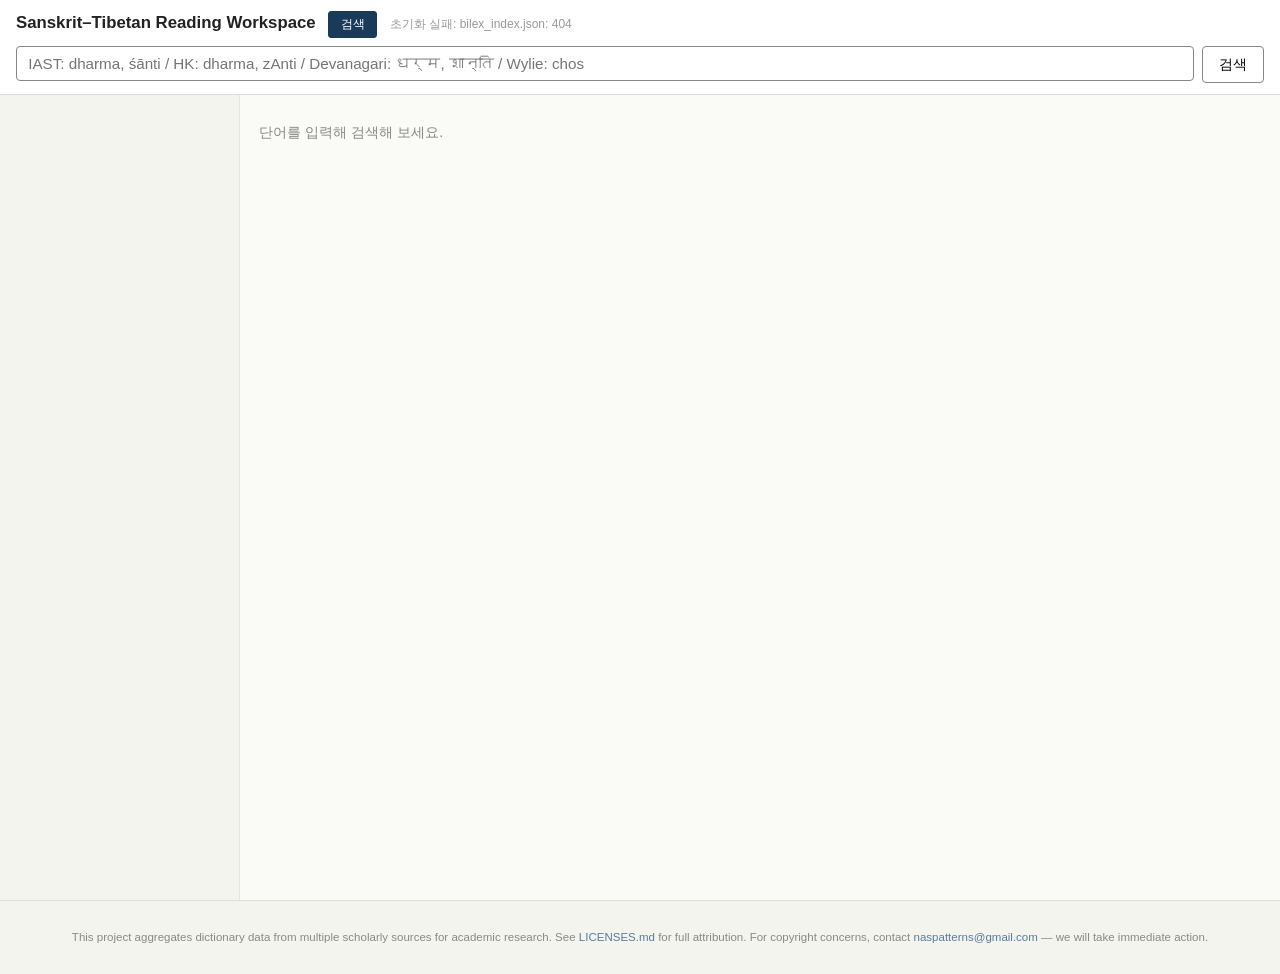
==== commit b6a10a1b: "산스크리트 다중 표기법 통합 검색 (IAST / HK / Devanagari) 사용자가 어떤 표기법으로 입력하든 동일한 결과 반환. "śānti" / "zAnti" / "शान्त" ====
--- a/docs/index.html
+++ b/docs/index.html
@@ -11,6 +11,10 @@
 <meta property="og:description" content="Multi-dictionary Sanskrit–Tibetan–Chinese reading workspace with 135 dictionaries.">
 <meta property="og:type" content="website">
 <link rel="preload" href="sql-wasm.wasm" as="fetch" type="application/wasm" crossorigin>
+<!-- In-memory search indices — load in parallel with JS/CSS for instant first search -->
+<link rel="preload" href="headwords.json" as="fetch" type="application/json" crossorigin>
+<link rel="preload" href="bilex_index.json" as="fetch" type="application/json" crossorigin>
+<link rel="preload" href="zone_a.json" as="fetch" type="application/json" crossorigin>
 <link rel="stylesheet" href="style.css?v=7">
 </head>
 <body>
@@ -27,7 +31,7 @@
   </div>
   <div id="search-section">
     <div class="search-input-wrap">
-      <input id="q" type="text" placeholder="단어 입력 — IAST: dharma, ātman / Wylie: chos, sangs rgyas" autofocus autocomplete="off">
+      <input id="q" type="text" placeholder="IAST: dharma, śānti / HK: dharma, zAnti / Devanagari: धर्म, शान्ति / Wylie: chos" autofocus autocomplete="off">
       <ul id="autocomplete-list" style="display:none"></ul>
     </div>
     <button id="go">검색</button>
@@ -97,11 +101,12 @@
 </footer>
 
 <script src="vendor/index.js" integrity="sha384-5qk6GQWgVBG/l7V06WbohoowHyJEIsLh6E/83WVlhQDFH8EKMe1yAWpEmemrSUgn" crossorigin="anonymous"></script>
-<script src="dictnames.js?v=19"></script>
-<script src="lookup.js?v=19"></script>
-<script src="bilex.js?v=19"></script>
-<script src="reader.js?v=19"></script>
-<script src="vocab.js?v=19"></script>
-<script src="app.js?v=19"></script>
+<script src="dictnames.js?v=22"></script>
+<script src="translit.js?v=22"></script>
+<script src="lookup.js?v=22"></script>
+<script src="bilex.js?v=22"></script>
+<script src="reader.js?v=22"></script>
+<script src="vocab.js?v=22"></script>
+<script src="app.js?v=22"></script>
 </body>
 </html>
